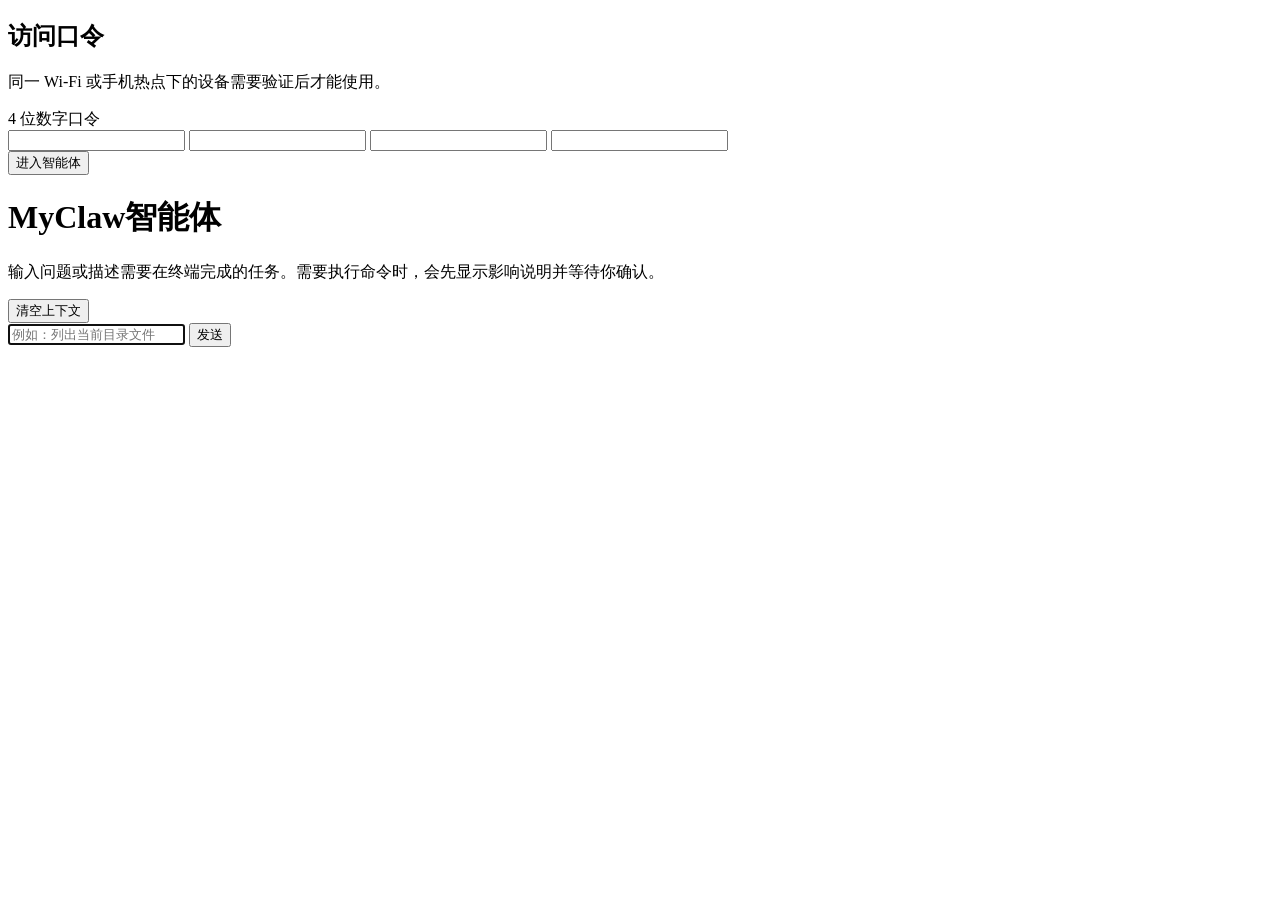
==== static/index.html @ f3a3bd33 "Initial MyClaw app" ====
<!doctype html>
<html lang="zh-CN">
<head>
  <meta charset="utf-8">
  <meta name="viewport" content="width=device-width, initial-scale=1">
  <title>MyClaw智能体</title>
  <link rel="stylesheet" href="/styles.css">
</head>
<body>
  <section id="auth" class="auth-panel">
    <form id="auth-form" class="auth-box">
      <div class="auth-heading">
        <h1>访问口令</h1>
        <p>同一 Wi-Fi 或手机热点下的设备需要验证后才能使用。</p>
      </div>
      <div class="auth-control">
        <label>4 位数字口令</label>
        <div class="token-box" aria-label="4 位数字口令">
          <input class="token-item" type="text" inputmode="numeric" maxlength="1" autocomplete="one-time-code" aria-label="第 1 位">
          <input class="token-item" type="text" inputmode="numeric" maxlength="1" aria-label="第 2 位">
          <input class="token-item" type="text" inputmode="numeric" maxlength="1" aria-label="第 3 位">
          <input class="token-item" type="text" inputmode="numeric" maxlength="1" aria-label="第 4 位">
        </div>
      </div>
      <button type="submit">进入智能体</button>
    </form>
  </section>

  <main id="app" class="is-hidden">
    <header>
      <div>
        <h1>MyClaw智能体</h1>
        <p class="hint">输入问题或描述需要在终端完成的任务。需要执行命令时，会先显示影响说明并等待你确认。</p>
      </div>
      <button id="reset" type="button" class="reset-button">清空上下文</button>
    </header>
    <section id="chat" aria-live="polite"></section>
    <form id="form">
      <input id="message" autocomplete="off" placeholder="例如：列出当前目录文件" autofocus>
      <button id="send" type="submit">发送</button>
    </form>
  </main>
  <script src="/app.js"></script>
</body>
</html>
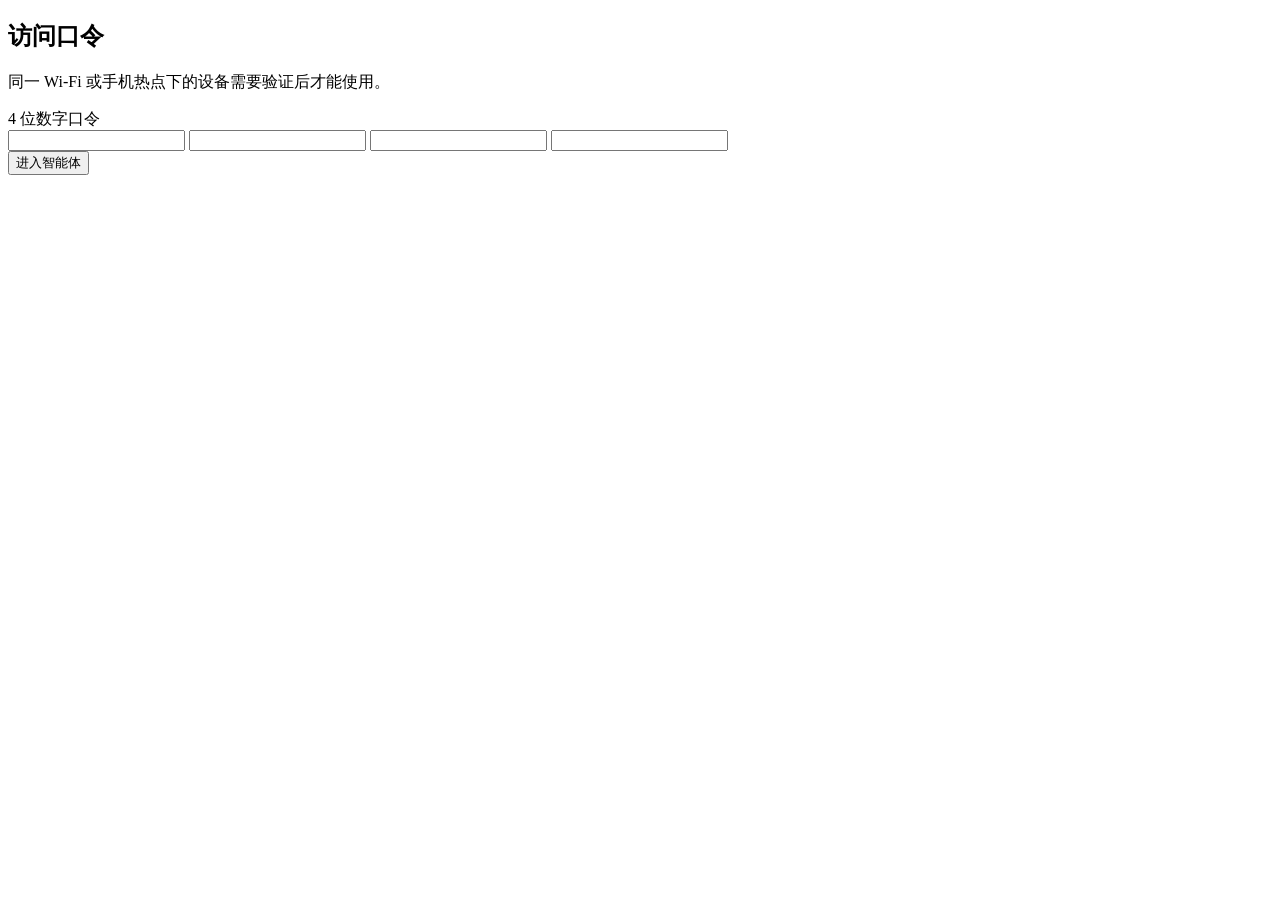
==== commit 96ad5bd7: "Split auth and chat pages" ====
--- a/static/index.html
+++ b/static/index.html
@@ -4,7 +4,7 @@
   <meta charset="utf-8">
   <meta name="viewport" content="width=device-width, initial-scale=1">
   <title>MyClaw智能体</title>
-  <link rel="stylesheet" href="/styles.css">
+  <link rel="stylesheet" href="/styles.css?v=3">
 </head>
 <body>
   <section id="auth" class="auth-panel">
@@ -25,21 +25,6 @@
       <button type="submit">进入智能体</button>
     </form>
   </section>
-
-  <main id="app" class="is-hidden">
-    <header>
-      <div>
-        <h1>MyClaw智能体</h1>
-        <p class="hint">输入问题或描述需要在终端完成的任务。需要执行命令时，会先显示影响说明并等待你确认。</p>
-      </div>
-      <button id="reset" type="button" class="reset-button">清空上下文</button>
-    </header>
-    <section id="chat" aria-live="polite"></section>
-    <form id="form">
-      <input id="message" autocomplete="off" placeholder="例如：列出当前目录文件" autofocus>
-      <button id="send" type="submit">发送</button>
-    </form>
-  </main>
-  <script src="/app.js"></script>
+  <script src="/app.js?v=3"></script>
 </body>
 </html>
